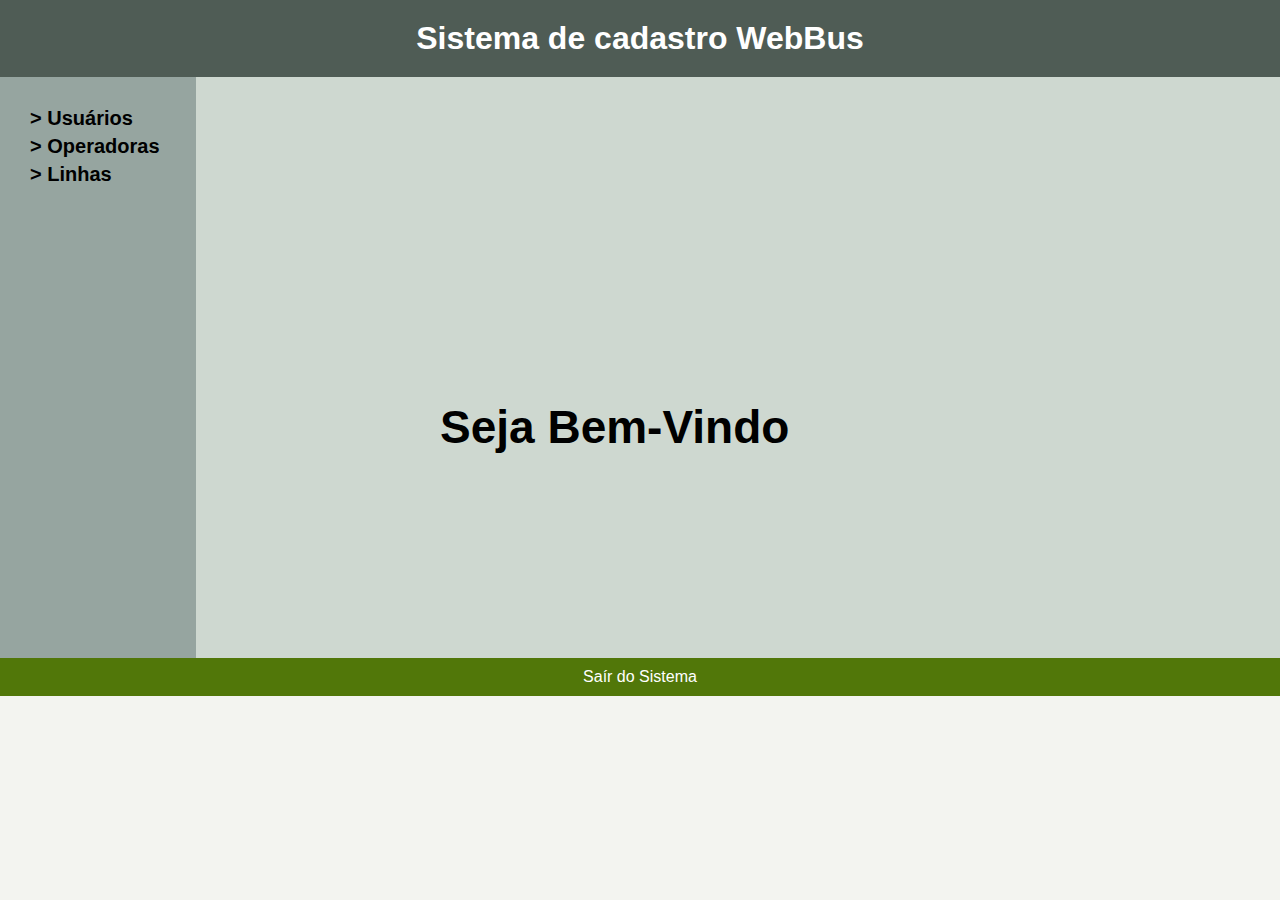
==== index.html @ 65f2f92f "atualizacao" ====
<!DOCTYPE html>
<html lang="pt-br">

<head>
    <meta charset="UTF-8">
    <meta name="viewport" content="width=device-width, initial-scale=1.0">
    <link rel="shortcut icon" href="img/logo.ico" type="image/x-icon">
    <title>Sistema WebBus</title>
    <link rel="stylesheet" href="css/style.css">
    <link rel="stylesheet" href="css/style_index.css">
</head>

<body>
    <herder>
        <h1>Sistema de cadastro WebBus</h1>
    </herder>
    <main>
        <nav id="nav-index">
            <ul>
                <li><a href="user/list.html" class="a-color">> Usuários</a></li>
                <li><a href="agency/list.html" class="a-color">> Operadoras</a></li>
                <li><a href="route/list.html" class="a-color">> Linhas</a></li>
            </ul>
        </nav>
        <section id="section-index">
            <article id="article-index">
                <p>Seja Bem-Vindo</p>
            </article>
        </section>
    </main>
    <footer>
        <p>Saír do Sistema</p>
    </footer>
</body>

</html>
---- css/style.css ----
@charset "UTF-8";

*{
    margin: 0;
    padding: 0;
    border: 0;
}

/*-- Variaveis de cores CSS*/
:root{
    --color0: #F3F4F0;
    --color1: #CED8D0;
    --color2: #96A5A0;
    --color3: #4F5C55;
    --color4: #517709;
}

body{
    font-family: Arial, Helvetica, sans-serif;
    background-color: var(--color0);
}

h1{
    font-weight: bold;
    background-color: var(--color3);
    color: white;
    padding: 20px;
    text-align: center;
}

a{
    text-decoration: none;
    color:  white;
}

section {
    background-color: var(--color1);
    height: 561px;
    padding-top: 20px;
    padding-left: 30px;
}

footer{
    display: block;
    background-color: var(--color4);
    text-align: center;
    color: white;
    padding: 10px;
}
---- css/style_index.css ----
a{
    text-decoration: none;
}

a:hover{
    color: var(--color4);
    font-weight: bold; 
    text-decoration: underline;   
}
li{
    list-style-type: none;
    padding-bottom: 5px;
}

main{
    display: flex;
    margin: auto;
}

#nav-index{    
    background-color: var(--color2);
    font-size: 20px;
    width: 200px;
    padding-top: 30px;
    padding-left: 30px;
    padding-right: 15px;
}

#section-index {
    background-color: var(--color1);
    width: 1400px;
    height: 561px;    
}

#article-index {
    background-color: var(--color1);
    width: 400px;
    height: 100px;
    position: absolute;
    font-size: 46px;
    font-weight: bold;   
    left: 50%;
    top: 50%;
    transform: translate(-50%, -50%);
}

.a-color{
    color: black;
    font-weight: bold;
}
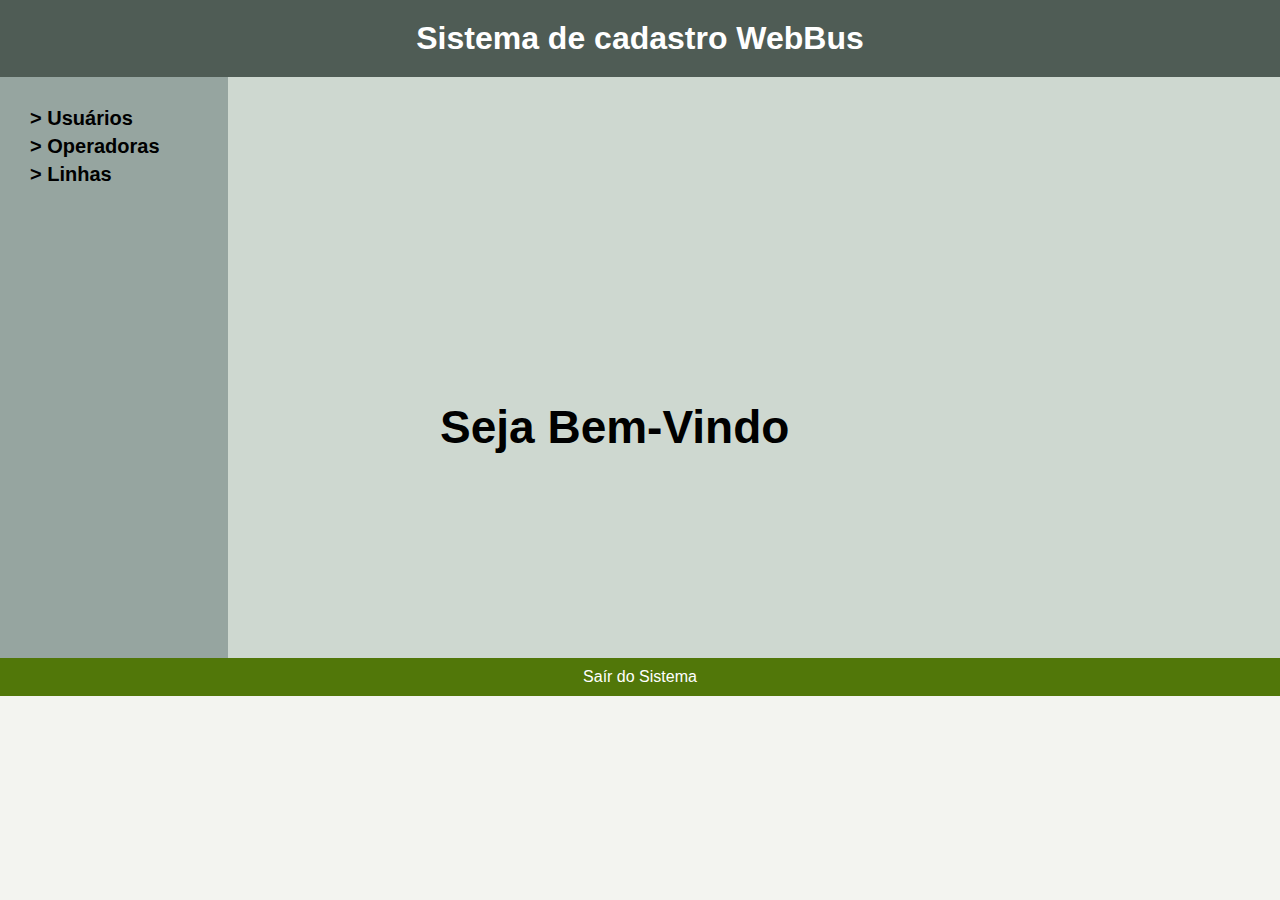
==== commit 8a04a28c: "Alterações nas tabelas" ====
--- a/index.html
+++ b/index.html
@@ -4,8 +4,8 @@
 <head>
     <meta charset="UTF-8">
     <meta name="viewport" content="width=device-width, initial-scale=1.0">
+    <title>Sistema WebBus</title>
     <link rel="shortcut icon" href="img/logo.ico" type="image/x-icon">
-    <title>Sistema WebBus</title>
     <link rel="stylesheet" href="css/style.css">
     <link rel="stylesheet" href="css/style_index.css">
 </head>
--- a/css/style_index.css
+++ b/css/style_index.css
@@ -20,7 +20,7 @@
 #nav-index{    
     background-color: var(--color2);
     font-size: 20px;
-    width: 200px;
+    width: 250px;
     padding-top: 30px;
     padding-left: 30px;
     padding-right: 15px;
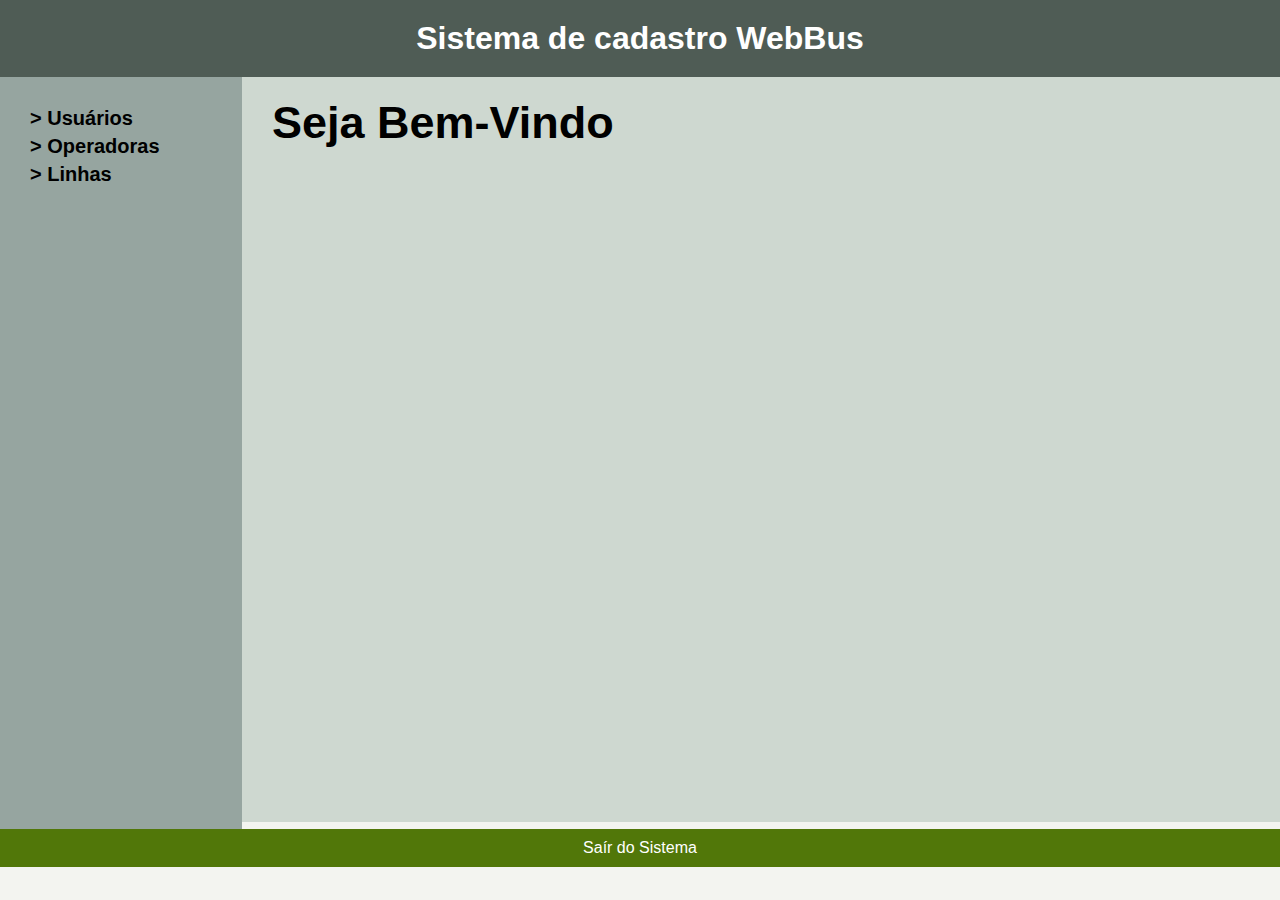
==== commit debd7cc4: "Atualização da tela inicial" ====
--- a/index.html
+++ b/index.html
@@ -7,7 +7,56 @@
     <title>Sistema WebBus</title>
     <link rel="shortcut icon" href="img/logo.ico" type="image/x-icon">
     <link rel="stylesheet" href="css/style.css">
-    <link rel="stylesheet" href="css/style_index.css">
+    
+    <style>
+        a{
+            text-decoration: none;
+        }
+
+        a:hover{
+            color: var(--color4);
+            font-weight: bold;
+            text-decoration: underline;
+        }
+
+        .a-color {
+            color: black;
+            font-weight: bold;
+        }
+
+        li{
+            list-style-type: none;
+            padding-bottom: 5px;
+        }
+
+        main{            
+            display: flex;
+            margin: auto;
+            height: 83.5vh;
+        }
+
+        main > nav{
+            background-color: var(--color2);
+            font-size: 20px;
+            width: 250px;
+            padding-top: 30px;
+            padding-left: 30px;
+            padding-right: 15px;
+        }
+
+        main > section{
+            background-color: var(--color1);
+            width: 100vw;
+            height: 80.5vh;           
+        }
+
+        main > section > article{
+            background-color: var(--color1);
+            font-size: 45px;
+            width: 450px;
+            font-weight: bold;         
+        }        
+    </style>
 </head>
 
 <body>
@@ -15,15 +64,15 @@
         <h1>Sistema de cadastro WebBus</h1>
     </herder>
     <main>
-        <nav id="nav-index">
+        <nav>
             <ul>
                 <li><a href="user/list.html" class="a-color">> Usuários</a></li>
                 <li><a href="agency/list.html" class="a-color">> Operadoras</a></li>
                 <li><a href="route/list.html" class="a-color">> Linhas</a></li>
             </ul>
         </nav>
-        <section id="section-index">
-            <article id="article-index">
+        <section>
+            <article>
                 <p>Seja Bem-Vindo</p>
             </article>
         </section>
--- a/css/style.css
+++ b/css/style.css
@@ -1,9 +1,9 @@
 @charset "UTF-8";
 
 *{
-    margin: 0;
-    padding: 0;
-    border: 0;
+    margin: 0px;
+    padding: 0px;
+    border: 0px;
 }
 
 /*-- Variaveis de cores CSS*/
@@ -16,6 +16,8 @@
 }
 
 body{
+    height: 100vh;
+    width: 100vw;
     font-family: Arial, Helvetica, sans-serif;
     background-color: var(--color0);
 }
@@ -35,7 +37,7 @@
 
 section {
     background-color: var(--color1);
-    height: 561px;
+    height: 560.5px;
     padding-top: 20px;
     padding-left: 30px;
 }
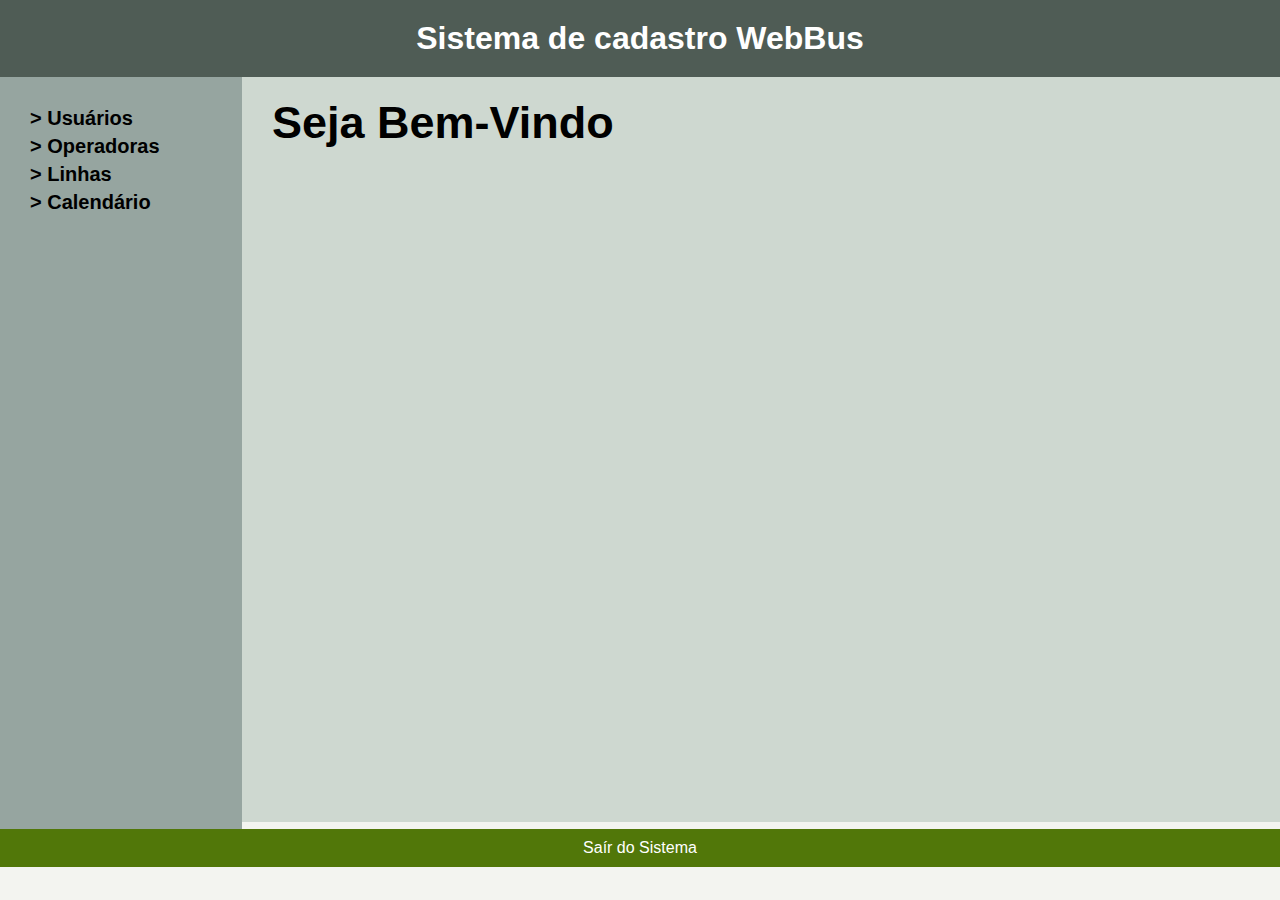
==== commit d1f4240f: "Inserido página de calendário" ====
--- a/index.html
+++ b/index.html
@@ -7,56 +7,7 @@
     <title>Sistema WebBus</title>
     <link rel="shortcut icon" href="img/logo.ico" type="image/x-icon">
     <link rel="stylesheet" href="css/style.css">
-    
-    <style>
-        a{
-            text-decoration: none;
-        }
-
-        a:hover{
-            color: var(--color4);
-            font-weight: bold;
-            text-decoration: underline;
-        }
-
-        .a-color {
-            color: black;
-            font-weight: bold;
-        }
-
-        li{
-            list-style-type: none;
-            padding-bottom: 5px;
-        }
-
-        main{            
-            display: flex;
-            margin: auto;
-            height: 83.5vh;
-        }
-
-        main > nav{
-            background-color: var(--color2);
-            font-size: 20px;
-            width: 250px;
-            padding-top: 30px;
-            padding-left: 30px;
-            padding-right: 15px;
-        }
-
-        main > section{
-            background-color: var(--color1);
-            width: 100vw;
-            height: 80.5vh;           
-        }
-
-        main > section > article{
-            background-color: var(--color1);
-            font-size: 45px;
-            width: 450px;
-            font-weight: bold;         
-        }        
-    </style>
+    <link rel="stylesheet" href="css/index.css">        
 </head>
 
 <body>
@@ -69,6 +20,7 @@
                 <li><a href="user/list.html" class="a-color">> Usuários</a></li>
                 <li><a href="agency/list.html" class="a-color">> Operadoras</a></li>
                 <li><a href="route/list.html" class="a-color">> Linhas</a></li>
+                <li><a href="calendar/list.html" class="a-color">> Calendário</a></li>
             </ul>
         </nav>
         <section>
--- a/css/index.css
+++ b/css/index.css
@@ -0,0 +1,49 @@
+@charset "UTF-8";
+
+a{
+    text-decoration: none;
+}
+
+a:hover{
+    color: var(--color4);
+    font-weight: bold;
+    text-decoration: underline;
+}
+
+.a-color {
+    color: black;
+    font-weight: bold;
+}
+
+li{
+    list-style-type: none;
+    padding-bottom: 5px;
+}
+
+main{            
+    display: flex;
+    margin: auto;
+    height: 83.5vh;
+}
+
+main > nav{
+    background-color: var(--color2);
+    font-size: 20px;
+    width: 250px;
+    padding-top: 30px;
+    padding-left: 30px;
+    padding-right: 15px;
+}
+
+main > section{
+    background-color: var(--color1);
+    width: 100vw;
+    height: 80.5vh;           
+}
+
+main > section > article{
+    background-color: var(--color1);
+    font-size: 45px;
+    width: 450px;
+    font-weight: bold;         
+}        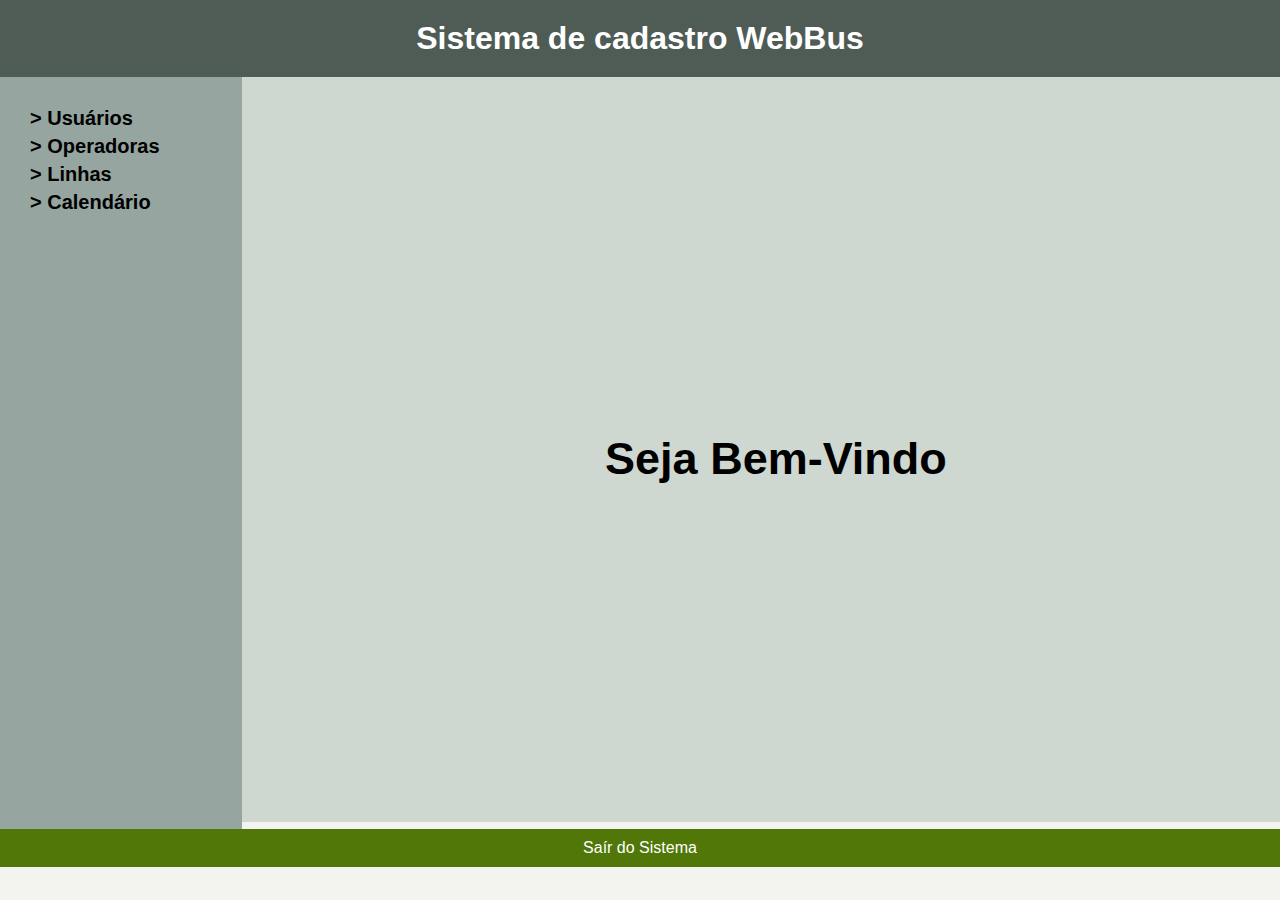
==== commit 24cc5b1a: "Ajuste de centralização no index" ====
--- a/index.html
+++ b/index.html
@@ -17,16 +17,14 @@
     <main>
         <nav>
             <ul>
-                <li><a href="user/list.html" class="a-color">> Usuários</a></li>
-                <li><a href="agency/list.html" class="a-color">> Operadoras</a></li>
-                <li><a href="route/list.html" class="a-color">> Linhas</a></li>
-                <li><a href="calendar/list.html" class="a-color">> Calendário</a></li>
+                <li><a href="user/list.html" class="a-cor">> Usuários</a></li>
+                <li><a href="agency/list.html" class="a-cor">> Operadoras</a></li>
+                <li><a href="route/list.html" class="a-cor">> Linhas</a></li>
+                <li><a href="calendar/list.html" class="a-cor">> Calendário</a></li>
             </ul>
         </nav>
         <section>
-            <article>
-                <p>Seja Bem-Vindo</p>
-            </article>
+            <p class="p-titulo">Seja Bem-Vindo</p>           
         </section>
     </main>
     <footer>
--- a/css/style.css
+++ b/css/style.css
@@ -36,7 +36,7 @@
 }
 
 section {
-    background-color: var(--color1);
+    background-color: var(--color1);    
     height: 560.5px;
     padding-top: 20px;
     padding-left: 30px;
@@ -44,8 +44,8 @@
 
 footer{
     display: block;
-    background-color: var(--color4);
-    text-align: center;
+    background-color: var(--color4);    
+    text-align: center;  
     color: white;
     padding: 10px;
 }
--- a/css/index.css
+++ b/css/index.css
@@ -10,7 +10,7 @@
     text-decoration: underline;
 }
 
-.a-color {
+.a-cor {
     color: black;
     font-weight: bold;
 }
@@ -21,12 +21,12 @@
 }
 
 main{            
-    display: flex;
+    display: flex;   
     margin: auto;
     height: 83.5vh;
 }
 
-main > nav{
+nav{
     background-color: var(--color2);
     font-size: 20px;
     width: 250px;
@@ -35,15 +35,18 @@
     padding-right: 15px;
 }
 
-main > section{
+section{
     background-color: var(--color1);
     width: 100vw;
-    height: 80.5vh;           
+    height: 80.5vh;
+    /*Centralizando*/
+    display: flex;
+    flex-flow: row nowrap;
+    justify-content: center;  
+    align-items: center;         
 }
 
-main > section > article{
-    background-color: var(--color1);
+.p-titulo{
     font-size: 45px;
-    width: 450px;
-    font-weight: bold;         
-}        +    font-weight: bold;  
+}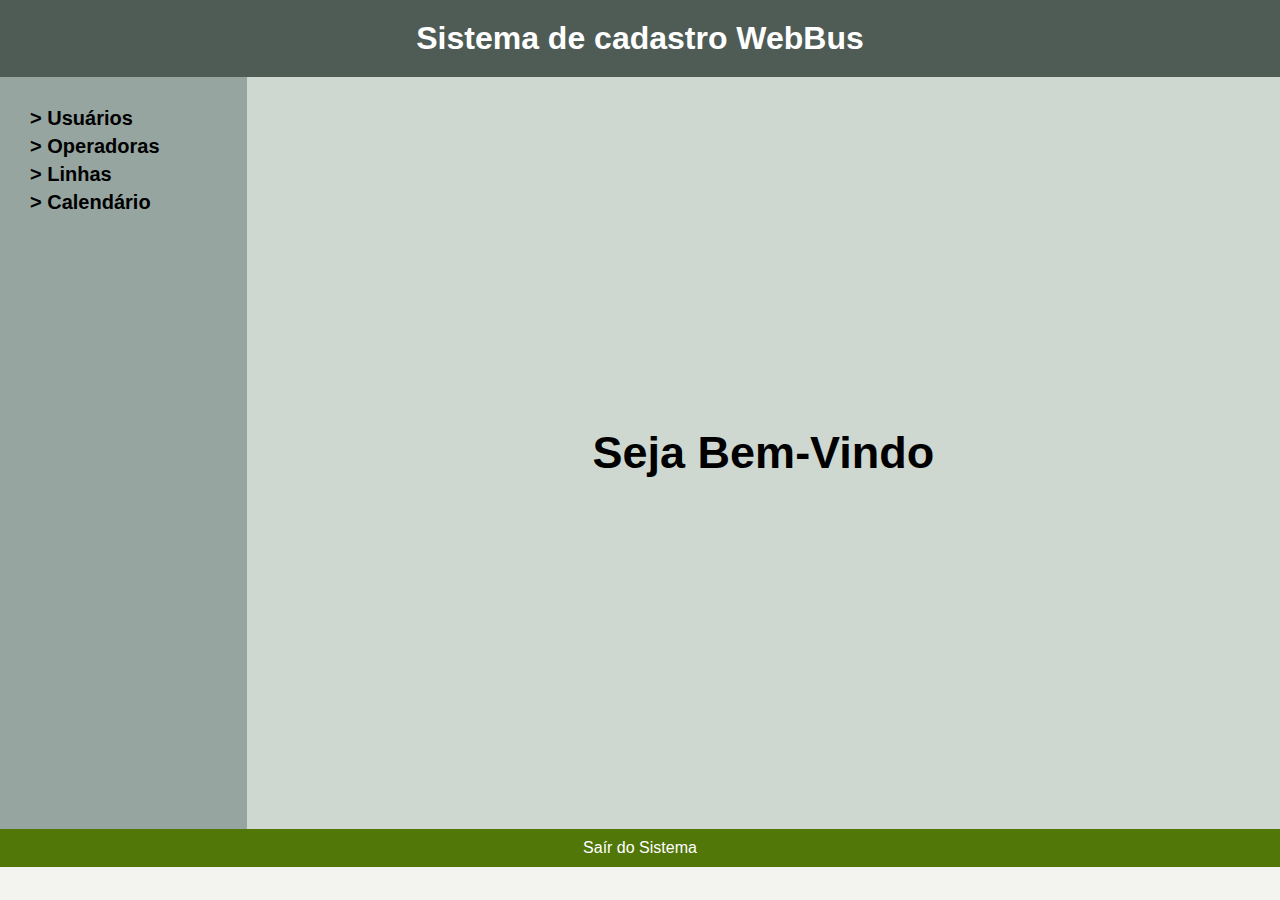
==== commit dd963726: "Atualizações de layout" ====
--- a/index.html
+++ b/index.html
@@ -11,25 +11,27 @@
 </head>
 
 <body>
-    <herder>
-        <h1>Sistema de cadastro WebBus</h1>
-    </herder>
-    <main>
-        <nav>
-            <ul>
-                <li><a href="user/list.html" class="a-cor">> Usuários</a></li>
-                <li><a href="agency/list.html" class="a-cor">> Operadoras</a></li>
-                <li><a href="route/list.html" class="a-cor">> Linhas</a></li>
-                <li><a href="calendar/list.html" class="a-cor">> Calendário</a></li>
-            </ul>
-        </nav>
-        <section>
-            <p class="p-titulo">Seja Bem-Vindo</p>           
-        </section>
-    </main>
-    <footer>
-        <p>Saír do Sistema</p>
-    </footer>
+    <div>
+        <herder>
+            <h1>Sistema de cadastro WebBus</h1>
+        </herder>
+        <main>
+            <nav>
+                <ul>
+                    <li><a href="user/list.html" class="a-cor">> Usuários</a></li>
+                    <li><a href="agency/list.html" class="a-cor">> Operadoras</a></li>
+                    <li><a href="route/list.html" class="a-cor">> Linhas</a></li>
+                    <li><a href="calendar/list.html" class="a-cor">> Calendário</a></li>
+                </ul>
+            </nav>
+            <section>
+                <p class="p-titulo">Seja Bem-Vindo</p>
+            </section>
+        </main>
+        <footer>
+            <p>Saír do Sistema</p>
+        </footer>
+    </div>
 </body>
 
 </html>--- a/css/style.css
+++ b/css/style.css
@@ -22,32 +22,35 @@
     background-color: var(--color0);
 }
 
+a{
+    text-decoration: none;
+    color:  white;
+}
+
+div{
+    display: flex;
+    flex-direction: column;
+}
+
 h1{
     font-weight: bold;
     background-color: var(--color3);
     color: white;
     padding: 20px;
-    text-align: center;
+    text-align: center;     
 }
 
-a{
-    text-decoration: none;
-    color:  white;
+main{            
+    display: flex;
+    justify-content: center;     
 }
 
-section {
-    background-color: var(--color1);    
-    height: 560.5px;
-    padding-top: 20px;
-    padding-left: 30px;
-}
-
-footer{
-    display: block;
+footer{   
     background-color: var(--color4);    
     text-align: center;  
     color: white;
     padding: 10px;
+    
 }
 
 
--- a/css/index.css
+++ b/css/index.css
@@ -1,4 +1,10 @@
 @charset "UTF-8";
+
+*{
+    margin: 0px;
+    padding: 0px;
+    border: 0px;
+}
 
 a{
     text-decoration: none;
@@ -20,12 +26,6 @@
     padding-bottom: 5px;
 }
 
-main{            
-    display: flex;   
-    margin: auto;
-    height: 83.5vh;
-}
-
 nav{
     background-color: var(--color2);
     font-size: 20px;
@@ -38,12 +38,12 @@
 section{
     background-color: var(--color1);
     width: 100vw;
-    height: 80.5vh;
+    height: 83.5vh;
     /*Centralizando*/
     display: flex;
     flex-flow: row nowrap;
     justify-content: center;  
-    align-items: center;         
+    align-items: center;        
 }
 
 .p-titulo{
